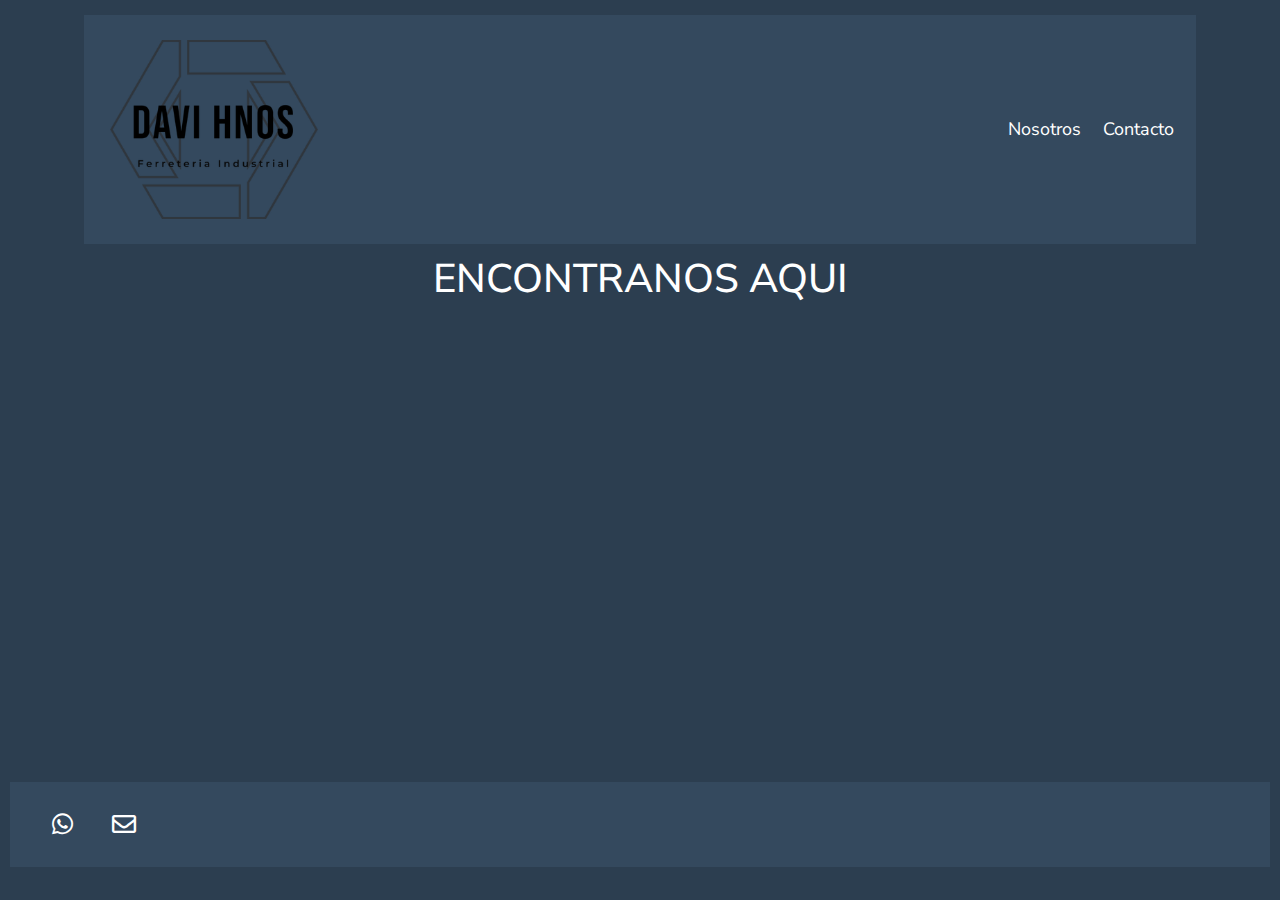
==== pages/contacto.html @ 3e3e1873 "Cambios en mi proyecto" ====
<!DOCTYPE html>
<html lang="es">
  <head>
    <meta charset="UTF-8" />
    <meta name="viewport" content="width=device-width, initial-scale=1.0" />
    <meta http-equiv="X-UA-Compatible" content="ie=edge" />
    <title>Contacto</title>
    <!-- Link de Bootstrap -->
    <link
      rel="stylesheet"
      href="https://cdnjs.cloudflare.com/ajax/libs/twitter-bootstrap/5.3.0/css/bootstrap.min.css"
    />
    <!-- Link de Font Awesome -->
    <link
      rel="stylesheet"
      href="https://cdnjs.cloudflare.com/ajax/libs/font-awesome/5.15.4/css/all.min.css"
    />
    <!-- Link de CSS personalizado -->
    <link rel="stylesheet" href="../css/style.css" />
  </head>
  <body>
    <div class="container">
      <header class="header">
        <div class="contenedorLogo">
          <a href="../index.html">
            <img src="../assets/img/logo_davi1.png" alt="Logo" />
          </a>
        </div>
        <div class="contenedorTitulo">
          <div><a class="botones" href="./nosotros.html">Nosotros</a></div>
          <div><a class="botones" href="#">Contacto</a></div>
        </div>
      </header>
      <main class="contenedorMapa">
        <div class="contedorMapaFlex">
            <h1>ENCONTRANOS AQUI</h1>
            <iframe src="https://www.google.com/maps/embed?pb=!1m18!1m12!1m3!1d836.1850248116695!2d-68.88500537942357!3d-33.036977102438875!2m3!1f0!2f0!3f0!3m2!1i1024!2i768!4f13.1!3m3!1m2!1s0x967e7540ffb24d57%3A0xc3466f8338c9007a!2sRoque%20S%C3%A1enz%20Pe%C3%B1a%20421%2C%20M5507%20Luj%C3%A1n%20de%20Cuyo%2C%20Mendoza%2C%20Argentina!5e0!3m2!1ses-419!2sbr!4v1679149127044!5m2!1ses-419!2sbr" width="600" height="450" style="border:0;" allowfullscreen="" loading="lazy" referrerpolicy="no-referrer-when-downgrade"></iframe>
        </div>
      </main>
    </div>
      <footer class="footer">
        <div class="redes-sociales">
          <a
            href="https://api.whatsapp.com/send?phone=+541123456789"
            target="_blank"
            ><i class="fab fa-whatsapp"></i
          ></a>
          <a href="mailto:info@daviferrer.com"
            ><i class="far fa-envelope"></i
          ></a>
        </div>
      </footer>
    <!-- Scripts de Bootstrap -->
    <script src="https://cdnjs.cloudflare.com/ajax/libs/twitter-bootstrap/5.3.0/js/bootstrap.min.js"></script>
    <script src="https://cdnjs.cloudflare.com/ajax/libs/jquery/3.6.0/jquery.min.js"></script>
  </body>
</html>
---- css/style.css ----
@import url('https://fonts.googleapis.com/css2?family=Nunito+Sans:wght@200&display=swap');

*{
  margin: 0.2%;
  padding: 0.2%;
  font-family: 'Nunito Sans', sans-serif;
}

/* Estilos para el body */
body {
  font-family: "Courier New", Courier, monospace;
  background-color: #2c3e50;
  color: #fff;
}

/* Estilos para el header */
.header {
  display: flex;
  justify-content: space-between;
  align-items: center;
  padding: 20px;
  background-color: #34495e;
}

.contenedorLogo img {
  height: 20vh;
}

.contenedorTitulo {
  display: flex;
}

.contenedorSubtitulos {
  display: flex;

  flex-direction: column;
  text-align: center;
}

.contenedorTablas {
  width: 100%;
  display: grid;
  grid-gap: 0px;
  grid-template-columns: 33.3% 33.3% 33.3%;
}

.botones {
  margin-left: 20px;
  color: #fff;
  text-decoration: none;
  font-size: 18px;
}

/* Estilos para el main */
.main {
  display: flex;
  flex-direction: column;
  justify-content: center;
  align-items: center;
  padding: 20px;
}

.tituloMain {
  margin-bottom: 30px;
  text-align: center;
}

.tituloMain h2 {
  font-size: 40px;
  font-weight: bold;
  margin: 0;
  font-family: 'Nunito Sans', sans-serif;
}

.tarjetas {
  display: flex;
  justify-content: center;
  align-items: center;
  margin-bottom: 30px;
}

.tarjetas div {
  margin: 0 10px;
}

.tarjetas img {
  width: 200px;
  height: 200px;
  object-fit: cover;
}

.botonesMain {
  display: flex;
  justify-content: center;
  align-items: center;
}

.botones1 {
  margin: 0 10px;
  padding: 10px 20px;
  font-size: 18px;
  font-weight: bold;
  text-align: center;
  text-decoration: none;
  background-color: #2c3e50;
  color: #fff;
  border-radius: 5px;
  transition: background-color 0.3s ease;
}

.botones1:hover {
  background-color: #34495e;
}

.contenedorMapa {
  display: grid;
  grid-template-rows: 1fr, 1fr;
}

.contedorMapaFlex {
  display: flex;
  flex-direction: column;
  justify-content: center;
  align-content: space-around;
  align-items: center;
}

.ContenedorMain {
  display: grid;
  grid-template-columns: 0.8fr 1fr;
  grid-template-rows: 1fr;
  gap: 0px 0px;
  grid-auto-flow: row;
  grid-template-areas: "contenedorImagenMain textoImagenMain";
}

.contenedorImagenMain {
  margin: 1%;
  display: flex;
  flex-direction: column;
  grid-area: contenedorImagenMain;
}

.textoImagenMain {
  display: flex;
  flex-direction: column;
  justify-content: center;
  grid-area: textoImagenMain;
  font-size: medium;
  font-family: 'Nunito Sans', sans-serif;
}

/* Estilos para el footer */
.footer {
  display: flex;
  flex-direction: column;
  justify-content: center;
  align-items: normal;
  padding: 20px;
  background-color: #34495e;
}

.redes-sociales a {
  margin: 0 10px;
  font-size: 24px;
  color: #fff;
}

.redes-sociales a:hover {
  color: #ccc;
}
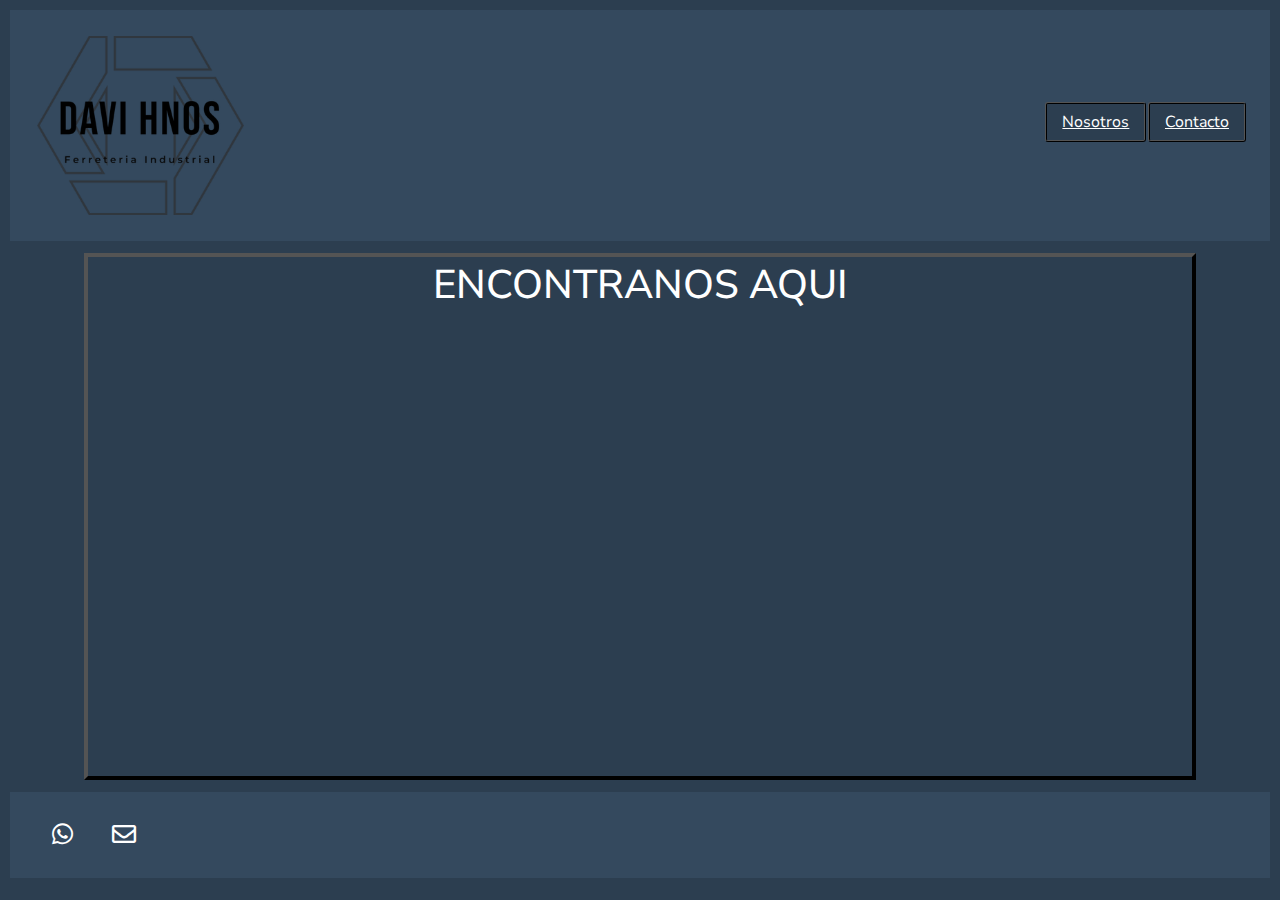
==== commit ad976099: "Arreglo de la segunda entrega" ====
--- a/pages/contacto.html
+++ b/pages/contacto.html
@@ -19,25 +19,25 @@
     <link rel="stylesheet" href="../css/style.css" />
   </head>
   <body>
-    <div class="container">
-      <header class="header">
-        <div class="contenedorLogo">
-          <a href="../index.html">
-            <img src="../assets/img/logo_davi1.png" alt="Logo" />
+    <header class="header">
+      <div class="contenedorLogo">
+        <a href="../index.html">
+          <img src="../assets/img/logo_davi1.png" alt="Logo" />
           </a>
         </div>
         <div class="contenedorTitulo">
-          <div><a class="botones" href="./nosotros.html">Nosotros</a></div>
-          <div><a class="botones" href="#">Contacto</a></div>
+          <div><a class="ov-btn-grow-skew-reverse" href="./nosotros.html">Nosotros</a></div>
+          <div><a class="ov-btn-grow-skew-reverse" href="#">Contacto</a></div>
         </div>
       </header>
       <main class="contenedorMapa">
+        <div class="container">
         <div class="contedorMapaFlex">
             <h1>ENCONTRANOS AQUI</h1>
-            <iframe src="https://www.google.com/maps/embed?pb=!1m18!1m12!1m3!1d836.1850248116695!2d-68.88500537942357!3d-33.036977102438875!2m3!1f0!2f0!3f0!3m2!1i1024!2i768!4f13.1!3m3!1m2!1s0x967e7540ffb24d57%3A0xc3466f8338c9007a!2sRoque%20S%C3%A1enz%20Pe%C3%B1a%20421%2C%20M5507%20Luj%C3%A1n%20de%20Cuyo%2C%20Mendoza%2C%20Argentina!5e0!3m2!1ses-419!2sbr!4v1679149127044!5m2!1ses-419!2sbr" width="600" height="450" style="border:0;" allowfullscreen="" loading="lazy" referrerpolicy="no-referrer-when-downgrade"></iframe>
+            <iframe class="mapa" src="https://www.google.com/maps/embed?pb=!1m18!1m12!1m3!1d836.1850248116695!2d-68.88500537942357!3d-33.036977102438875!2m3!1f0!2f0!3f0!3m2!1i1024!2i768!4f13.1!3m3!1m2!1s0x967e7540ffb24d57%3A0xc3466f8338c9007a!2sRoque%20S%C3%A1enz%20Pe%C3%B1a%20421%2C%20M5507%20Luj%C3%A1n%20de%20Cuyo%2C%20Mendoza%2C%20Argentina!5e0!3m2!1ses-419!2sbr!4v1679149127044!5m2!1ses-419!2sbr" width="600" height="450" style="border:0;" allowfullscreen="" loading="lazy" referrerpolicy="no-referrer-when-downgrade"></iframe>
+          </div>
         </div>
       </main>
-    </div>
       <footer class="footer">
         <div class="redes-sociales">
           <a
--- a/css/style.css
+++ b/css/style.css
@@ -22,19 +22,98 @@
   background-color: #34495e;
 }
 
+.container {  
+  display: grid;
+  grid-template-columns: 1fr 1fr 1fr;
+  grid-template-rows: 1fr;
+  grid-auto-columns: 1fr;
+  gap: 0px 0px;
+  grid-auto-flow: row;
+  align-items: stretch;
+  width: 100%;
+  grid-template-areas: "column1 column2 column3";
+}
+
 .contenedorLogo img {
   height: 20vh;
 }
 
 .contenedorTitulo {
   display: flex;
-}
+  justify-content: center;
+}
+
+.contenedorTituloMain{
+  grid-column: 1/4;
+  background-color: rgb(0, 0, 0);
+  text-align: center;
+  border: 2px solid rgb(105, 105, 105);
+  border-width: 10px;
+  border-style: double;
+}
+
+
+.img-main{
+  display: flex;
+  flex-direction: column;
+  height: 500px;
+  align-items: center;
+  justify-content: center;
+  border-color: black black black black;
+  border-width: 6px 6px 6px 6px;
+  border-style: outset outset outset outset;
+}
+
+.botones-main{
+  text-decoration: none;
+  display: flex;
+  flex-direction: row;
+  justify-content: space-around;
+}
+
+
+/*** ESTILOS BOTÓN GROW SKEW REVERSE ***/
+.ov-btn-grow-skew-reverse {
+  background: #2c3e50; /* color de fondo */
+  color: #ffffff; /* color de fuente */
+  border: 2px solid #2c3e50; /* tamaño y color de borde */
+  padding: 6px 15px;
+  border-radius: 3px; /* redondear bordes */
+  position: relative;
+  z-index: 1;
+  overflow: hidden;
+  display: inline-block;
+  border-color: black black black black;
+  border-width: 2px 2px 2px 2px;
+  border-style: ridge ridge ridge ridge;
+}
+.ov-btn-grow-skew-reverse:hover {
+  color: #fff;/* color de fuente hover */
+}
+.ov-btn-grow-skew-reverse::after {
+  content: "";
+  background: #262c31; /* color de fondo hover */
+  position: absolute;
+  z-index: -1;
+  padding: 16px 20px;
+  display: block;
+  left: -20%;
+  right: -20%;
+  top: 0;
+  bottom: 0;
+  transform: skewX(45deg) scale(0, 1);
+  transition: all 0.3s ease;
+}
+.ov-btn-grow-skew-reverse:hover::after {
+  transition: all 0.3s ease-out;
+  transform: skewX(45deg) scale(1, 1);
+}
+
 
 .contenedorSubtitulos {
   display: flex;
-
   flex-direction: column;
-  text-align: center;
+  text-align: start;
 }
 
 .contenedorTablas {
@@ -44,20 +123,11 @@
   grid-template-columns: 33.3% 33.3% 33.3%;
 }
 
-.botones {
-  margin-left: 20px;
-  color: #fff;
-  text-decoration: none;
-  font-size: 18px;
-}
-
-/* Estilos para el main */
-.main {
-  display: flex;
-  flex-direction: column;
-  justify-content: center;
-  align-items: center;
-  padding: 20px;
+
+
+.listaFerretera{
+  list-style: none;
+  text-align: start;
 }
 
 .tituloMain {
@@ -118,34 +188,31 @@
 }
 
 .contedorMapaFlex {
-  display: flex;
-  flex-direction: column;
-  justify-content: center;
-  align-content: space-around;
-  align-items: center;
-}
-
-.ContenedorMain {
-  display: grid;
-  grid-template-columns: 0.8fr 1fr;
-  grid-template-rows: 1fr;
-  gap: 0px 0px;
-  grid-auto-flow: row;
-  grid-template-areas: "contenedorImagenMain textoImagenMain";
-}
+  display: grid;
+  grid-column: 1/4;
+  text-align: center;
+  border: #000000 4px;
+  border-style: outset;
+}
+
+.mapa{
+  width: 99%;
+}
+
 
 .contenedorImagenMain {
-  margin: 1%;
-  display: flex;
-  flex-direction: column;
-  grid-area: contenedorImagenMain;
+  grid-column: 1/2;
+  width: 100%;
+  text-align: center;
+}
+
+.imagenNegocio{
+  height: 500px;
+  width: 100%;
 }
 
 .textoImagenMain {
-  display: flex;
-  flex-direction: column;
-  justify-content: center;
-  grid-area: textoImagenMain;
+  grid-column: 2/4;
   font-size: medium;
   font-family: 'Nunito Sans', sans-serif;
 }
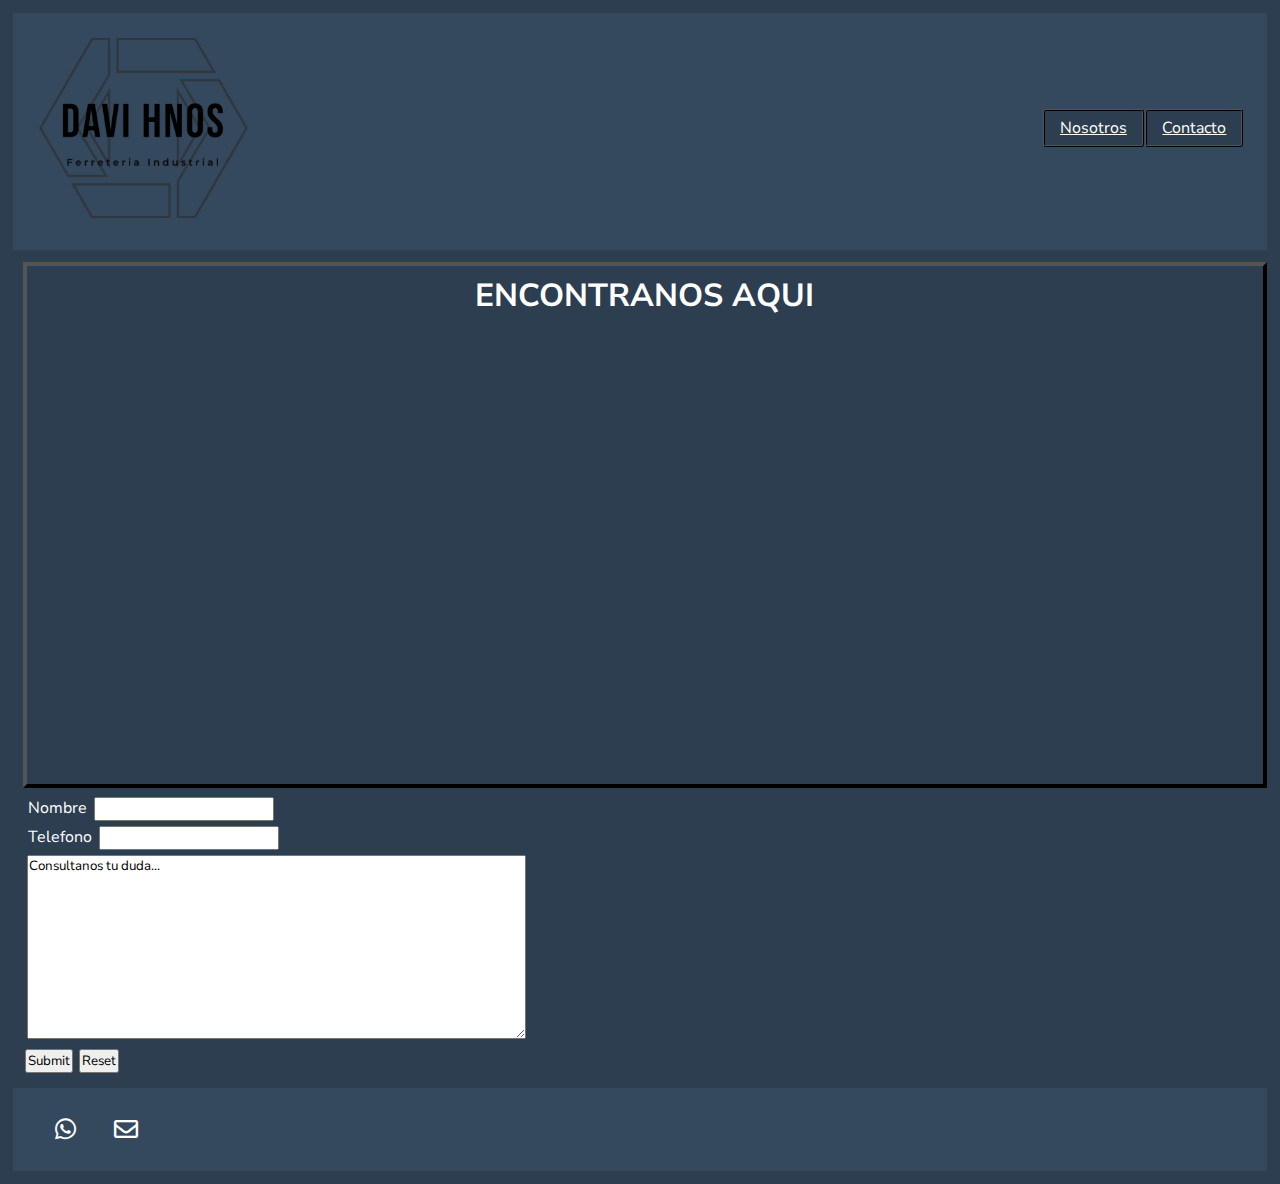
==== commit abdf15ea: "Para entrega final" ====
--- a/pages/contacto.html
+++ b/pages/contacto.html
@@ -1,57 +1,76 @@
 <!DOCTYPE html>
 <html lang="es">
-  <head>
-    <meta charset="UTF-8" />
-    <meta name="viewport" content="width=device-width, initial-scale=1.0" />
-    <meta http-equiv="X-UA-Compatible" content="ie=edge" />
-    <title>Contacto</title>
-    <!-- Link de Bootstrap -->
-    <link
-      rel="stylesheet"
-      href="https://cdnjs.cloudflare.com/ajax/libs/twitter-bootstrap/5.3.0/css/bootstrap.min.css"
-    />
-    <!-- Link de Font Awesome -->
-    <link
-      rel="stylesheet"
-      href="https://cdnjs.cloudflare.com/ajax/libs/font-awesome/5.15.4/css/all.min.css"
-    />
-    <!-- Link de CSS personalizado -->
-    <link rel="stylesheet" href="../css/style.css" />
-  </head>
-  <body>
-    <header class="header">
-      <div class="contenedorLogo">
-        <a href="../index.html">
-          <img src="../assets/img/logo_davi1.png" alt="Logo" />
-          </a>
-        </div>
-        <div class="contenedorTitulo">
-          <div><a class="ov-btn-grow-skew-reverse" href="./nosotros.html">Nosotros</a></div>
-          <div><a class="ov-btn-grow-skew-reverse" href="#">Contacto</a></div>
-        </div>
-      </header>
-      <main class="contenedorMapa">
-        <div class="container">
-        <div class="contedorMapaFlex">
-            <h1>ENCONTRANOS AQUI</h1>
-            <iframe class="mapa" src="https://www.google.com/maps/embed?pb=!1m18!1m12!1m3!1d836.1850248116695!2d-68.88500537942357!3d-33.036977102438875!2m3!1f0!2f0!3f0!3m2!1i1024!2i768!4f13.1!3m3!1m2!1s0x967e7540ffb24d57%3A0xc3466f8338c9007a!2sRoque%20S%C3%A1enz%20Pe%C3%B1a%20421%2C%20M5507%20Luj%C3%A1n%20de%20Cuyo%2C%20Mendoza%2C%20Argentina!5e0!3m2!1ses-419!2sbr!4v1679149127044!5m2!1ses-419!2sbr" width="600" height="450" style="border:0;" allowfullscreen="" loading="lazy" referrerpolicy="no-referrer-when-downgrade"></iframe>
+
+<head>
+  <meta charset="UTF-8" />
+  <meta name="viewport" content="width=device-width, initial-scale=1.0" />
+  <meta http-equiv="X-UA-Compatible" content="ie=edge" />
+  <meta name="description" content="Ante cualquier consulta no dudes en entrar acá">
+  <title>Contacto</title>
+  <!-- Link de Animate -->
+  <link rel="stylesheet" href="https://cdnjs.cloudflare.com/ajax/libs/animate.css/4.1.1/animate.min.css" />
+  <!-- Link de Favicon.ico -->
+  <link rel="icon" href="../assets/img/contacto.ico">
+  <!-- Link de Bootstrap -->
+  <link href="https://cdn.jsdelivr.net/npm/bootstrap@5.3.0-alpha3/dist/css/bootstrap.min.css" rel="stylesheet" integrity="sha384-KK94CHFLLe+nY2dmCWGMq91rCGa5gtU4mk92HdvYe+M/SXH301p5ILy+dN9+nJOZ" crossorigin="anonymous">
+  <!-- Link de Font Awesome -->
+  <link rel="stylesheet" href="https://cdnjs.cloudflare.com/ajax/libs/font-awesome/5.15.4/css/all.min.css" />
+  <!-- Link de CSS personalizado -->
+  <link rel="stylesheet" href="../scss/style.css" />
+</head>
+
+<body>
+  <header class="header">
+    <div class="contenedorLogo">
+      <a href="../index.html">
+        <img src="../assets/img/logo_davi1.png" alt="Logo" />
+      </a>
+    </div>
+    <div class="contenedorTitulo">
+      <div><a class="ov-btn-grow-skew-reverse" href="./nosotros.html">Nosotros</a></div>
+      <div><a class="ov-btn-grow-skew-reverse" href="#">Contacto</a></div>
+    </div>
+  </header>
+  <main>
+    <div class="container">
+      <div class="contedorMapaFlex">
+        <h1>ENCONTRANOS AQUI</h1>
+        <iframe class="mapa"
+          src="https://www.google.com/maps/embed?pb=!1m18!1m12!1m3!1d836.1850248116695!2d-68.88500537942357!3d-33.036977102438875!2m3!1f0!2f0!3f0!3m2!1i1024!2i768!4f13.1!3m3!1m2!1s0x967e7540ffb24d57%3A0xc3466f8338c9007a!2sRoque%20S%C3%A1enz%20Pe%C3%B1a%20421%2C%20M5507%20Luj%C3%A1n%20de%20Cuyo%2C%20Mendoza%2C%20Argentina!5e0!3m2!1ses-419!2sbr!4v1679149127044!5m2!1ses-419!2sbr"
+          width="600" height="450" style="border:0;" allowfullscreen="" loading="lazy"
+          referrerpolicy="no-referrer-when-downgrade"></iframe>
+      </div>
+      <div>
+        <form action="./404.html">
+          <div class="mb-3">
+            <label for="exampleInputEmail1" class="form-label">Nombre</label>
+            <input type="text" class="form-control" id="exampleInputEmail1" aria-describedby="emailHelp" required>
           </div>
-        </div>
-      </main>
-      <footer class="footer">
-        <div class="redes-sociales">
-          <a
-            href="https://api.whatsapp.com/send?phone=+541123456789"
-            target="_blank"
-            ><i class="fab fa-whatsapp"></i
-          ></a>
-          <a href="mailto:info@daviferrer.com"
-            ><i class="far fa-envelope"></i
-          ></a>
-        </div>
-      </footer>
-    <!-- Scripts de Bootstrap -->
-    <script src="https://cdnjs.cloudflare.com/ajax/libs/twitter-bootstrap/5.3.0/js/bootstrap.min.js"></script>
-    <script src="https://cdnjs.cloudflare.com/ajax/libs/jquery/3.6.0/jquery.min.js"></script>
-  </body>
-</html>
+          <div class="mb-3">
+            <label for="exampleInputPassword1" class="form-label">Telefono</label>
+            <input type="text" class="form-control" id="exampleInputPassword1" required>
+          </div>
+          <div>
+            <textarea name="consulta" id="" cols="60" rows="10" required>Consultanos tu duda...</textarea>
+          </div>
+          <input type="submit" class="btn btn-primary"></input>
+          <input type="reset" class="btn btn-primary"></input>
+
+        </form>
+      </div>
+    </div>
+  </main>
+  <footer class="footer">
+    <div class="redes-sociales">
+      <a href="https://api.whatsapp.com/send?phone=+541123456789" target="_blank"><i
+          class="fab fa-whatsapp animate__animated animate__heartBeat animate__delay-1s animate__slower animate__repeat-3"></i></a>
+      <a href="mailto:info@daviferrer.com"><i
+          class="far fa-envelope animate__animated animate__heartBeat animate__delay-1s animate__slower animate__repeat-3"></i></a>
+    </div>
+  </footer>
+  <!-- Scripts de Bootstrap -->
+  <script src="https://cdnjs.cloudflare.com/ajax/libs/twitter-bootstrap/5.3.0/js/bootstrap.min.js"></script>
+  <script src="https://cdnjs.cloudflare.com/ajax/libs/jquery/3.6.0/jquery.min.js"></script>
+</body>
+
+</html>--- a/scss/style.css
+++ b/scss/style.css
@@ -0,0 +1,196 @@
+@charset "UTF-8";
+/*Imporrto Variabbles*/ /*creacion de variables*/
+/*Imporrto Fuente*/
+@import url("https://fonts.googleapis.com/css2?family=Nunito+Sans:wght@200&display=swap");
+/*Imporrto Resets*/
+* {
+  margin: 0.2%;
+  padding: 0.2%;
+  font-family: "Nunito Sans", sans-serif;
+}
+
+/*Imporrto Body*/
+/* Estilos para el body */
+body {
+  background-color: #2c3e50;
+  color: #fff;
+}
+
+/*Imporrto Header*/
+/* Estilos para el header */
+.header {
+  display: flex;
+  justify-content: space-between;
+  align-items: center;
+  padding: 20px;
+  background-color: rgb(52, 73, 94);
+}
+.header .contenedorTitulo {
+  display: flex;
+  justify-content: center;
+}
+.header .contenedorLogo img {
+  height: 20vh;
+}
+
+/*Imporrto Main*/
+/* Estilos para el Main */
+.contenedorTituloMain {
+  grid-column: 1/4;
+  background-color: #000000;
+  text-align: center;
+  border: 2px solid rgb(105, 105, 105);
+  border-width: 10px;
+  border-style: double;
+}
+
+.botones-main {
+  text-decoration: none;
+  display: flex;
+  flex-direction: row;
+  justify-content: space-around;
+}
+
+.img-main {
+  display: flex;
+  flex-direction: column;
+  height: 500px;
+  align-items: center;
+  justify-content: center;
+  border-color: #000000 #000000 #000000 #000000;
+  border-width: 6px 6px 6px 6px;
+  border-style: outset outset outset outset;
+}
+
+.contenedorSubtitulos {
+  display: flex;
+  flex-direction: column;
+  text-align: start;
+}
+.contenedorSubtitulos .listaFerretera {
+  list-style: none;
+  text-align: start;
+}
+
+.contenedorTablas {
+  width: 100%;
+  display: grid;
+  grid-gap: 0px;
+  grid-template-columns: 33.3% 33.3% 33.3%;
+}
+
+.contedorMapaFlex {
+  display: grid;
+  grid-column: 1/4;
+  text-align: center;
+  border: #000000 4px;
+  border-style: outset;
+}
+.contedorMapaFlex .mapa {
+  width: 99%;
+}
+
+.imagenNegocio {
+  height: 100%;
+  width: 100%;
+  -o-object-fit: cover;
+     object-fit: cover;
+  grid-area: imagennegocio;
+}
+
+.textoImagenMain {
+  font-size: medium;
+  font-family: "Nunito Sans", sans-serif;
+  grid-area: textoimagen;
+}
+
+.error {
+  display: flex;
+  justify-content: center;
+}
+
+.contenedorTituloNosotros {
+  display: flex;
+  flex-direction: row;
+  justify-content: center;
+  font-size: x-large;
+  text-shadow: 20px 15px 7px rgba(0, 0, 0, 0.527);
+}
+
+/*Imporrto Footer*/
+/* Estilos para el footer */
+.footer {
+  display: flex;
+  justify-content: center;
+  align-items: normal;
+  padding: 20px;
+  background-color: #34495e;
+  flex-direction: column;
+}
+.footer .redes-sociales a {
+  margin: 0 10px;
+  font-size: 24px;
+  color: #fff;
+}
+.footer .redes-sociales a:hover {
+  color: #ccc;
+}
+
+/*Imporrto Utilidades*/
+.container {
+  display: grid;
+  grid-template-columns: 1fr 1fr 1fr;
+  grid-template-rows: 1fr;
+  grid-auto-columns: 1fr;
+  width: 100%;
+}
+
+.container1 {
+  display: grid;
+  grid-template-columns: 1fr;
+  grid-template-rows: 70% 30%;
+  gap: 0px 0px;
+  grid-auto-flow: row;
+  grid-template-areas: "imagennegocio" "textoimagen";
+  height: 90vh;
+}
+
+/*** ESTILOS BOTÓN GROW SKEW REVERSE ***/
+.ov-btn-grow-skew-reverse {
+  background: #2c3e50; /* color de fondo */
+  color: #fff; /* color de fuente */
+  border: 2px solid #2c3e50; /* tamaño y color de borde */
+  padding: 6px 15px;
+  border-radius: 3px; /* redondear bordes */
+  position: relative;
+  z-index: 1;
+  overflow: hidden;
+  display: inline-block;
+  border-color: #000000 #000000 #000000 #000000;
+  border-width: 2px 2px 2px 2px;
+  border-style: ridge ridge ridge ridge;
+}
+
+.ov-btn-grow-skew-reverse:hover {
+  color: #fff; /* color de fuente hover */
+}
+
+.ov-btn-grow-skew-reverse::after {
+  content: "";
+  background: #262c31; /* color de fondo hover */
+  position: absolute;
+  z-index: -1;
+  padding: 16px 20px;
+  display: block;
+  left: -20%;
+  right: -20%;
+  top: 0;
+  bottom: 0;
+  transform: skewX(45deg) scale(0, 1);
+  transition: all 0.3s ease;
+}
+
+.ov-btn-grow-skew-reverse:hover::after {
+  transition: all 0.3s ease-out;
+  transform: skewX(45deg) scale(1, 1);
+}/*# sourceMappingURL=style.css.map */